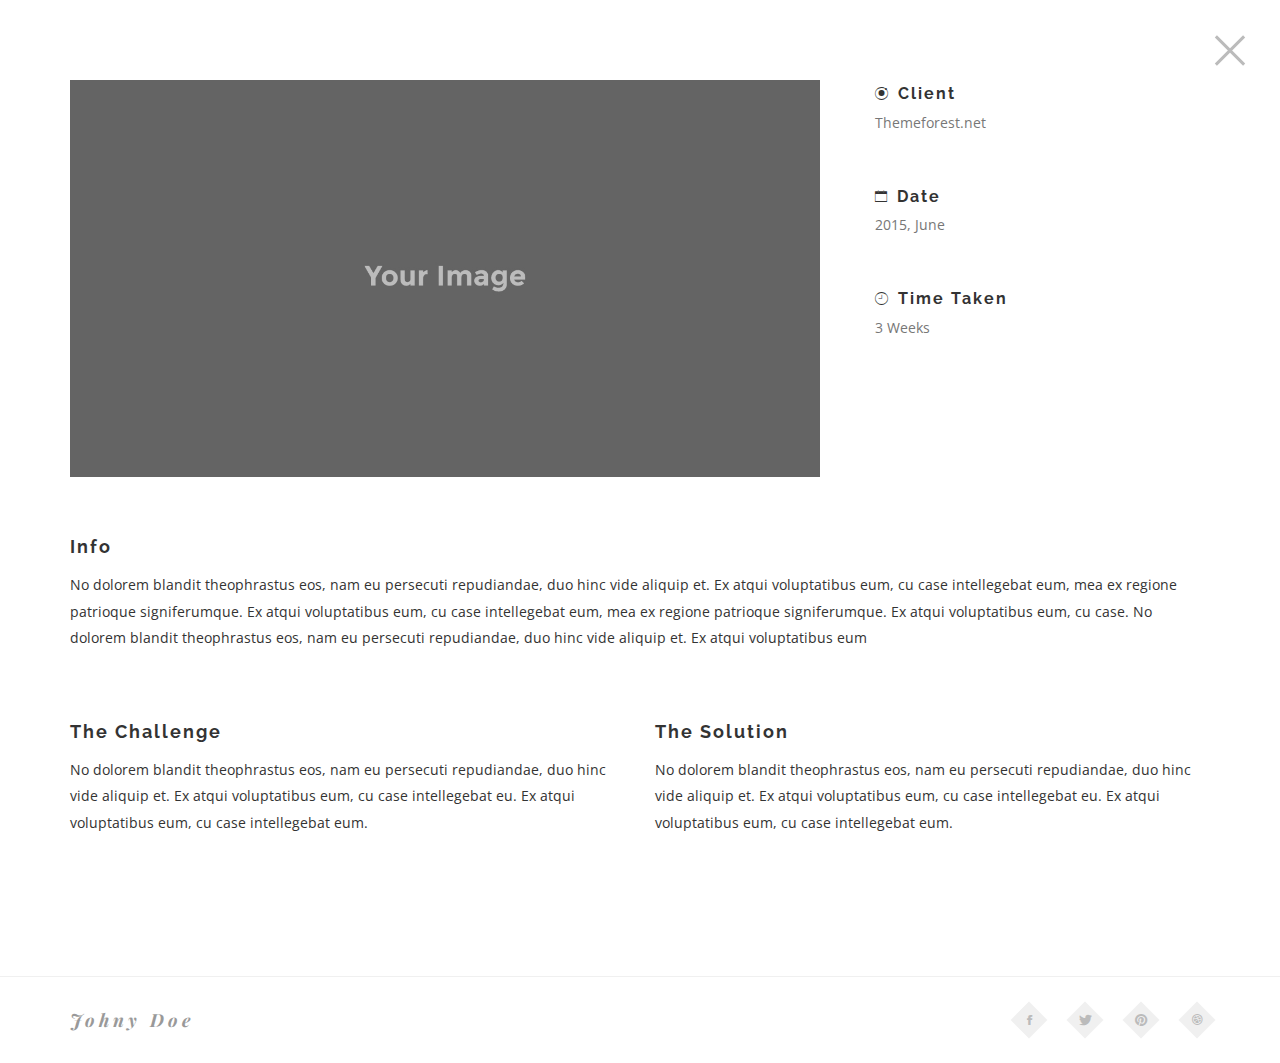
==== work.html @ 6204cbcf "initial commit" ====
<!DOCTYPE html>
<html class='no-js' >
	
	<head>
		
		
		<meta charset="utf-8">
		<meta http-equiv="X-UA-Compatible" content="IE=edge">
		<meta name="viewport" content="width=device-width, initial-scale=1">
		<!-- The above 3 meta tags *must* come first in the head; any other head content must come *after* these tags -->
	
		<title>Symp - Personal Resume/CV HTML Template</title>
		
		<!--[if lt IE 9]>
		  <script src="//html5shim.googlecode.com/svn/trunk/html5.js"></script>
		<![endif]-->

		
		<link rel='stylesheet' type='text/css' href='bootstrap/css/bootstrap.min.css' >
		<link rel='stylesheet' type='text/css' href='css/ionicons.min.css' >
		<link rel='stylesheet' type='text/css' href='css/owl.carousel.css' >
		<link rel='stylesheet' type='text/css' href='css/owl.theme.css' >
		<link rel='stylesheet' type='text/css' href='css/owl.transitions.css' >
		<link rel='stylesheet' type='text/css' href='css/style.css' >
		<link rel='stylesheet' type='text/css' href='css/color-default.css' >
		
		
	</head>
	
	<body>
		
		
		<!--close button-->
		<a href='index.html' class='close-btn' >
			<span></span>
			<span></span>
		</a>
		<!--/close button-->
		
		
		<!--preloader-->
		<div id='preloader' >
		
			<div class='loader' >
				<img src='img/load.gif' alt='symp' >
			</div>
			
		</div>
		<!--/preloader-->
		
		
		<div id='wrapper' >
			
			<section class='single-work' >
				
				<div class='container' >
					
					
					<div class='row' >
						
						<div class='col-md-8' >
							
							<img src='img/bg3.jpg' alt='symp' >
						
						</div>
						
						
						<div class='col-md-4' >
							
							<ul class='work-info' >
								
								<li>
									
									<h4><i class='ion-ionic' ></i>Client</h4>
									
									<p>Themeforest.net</p>
									
								</li>
								
								<li>
									
									<h4><i class='ion-ios-calendar-outline' ></i>Date</h4>
									
									<p>2015, June</p>
									
								</li>
								
								
								
								<li>
									
									<h4><i class='ion-ios-clock-outline' ></i>Time Taken</h4>
									
									<p>3 Weeks</p>
									
								</li>
								
								
								
								
								
								
							</ul>
							
						</div>
						
						
						
					</div>
					
					
					<div class='work-content' >
						
						<div class='block' >
							
							<h4>Info</h4>
							
							<p>
								No dolorem blandit theophrastus eos, nam eu persecuti repudiandae, duo hinc vide aliquip et. Ex atqui voluptatibus eum, cu case intellegebat eum, mea ex regione patrioque signiferumque. Ex atqui voluptatibus eum, cu case intellegebat eum, mea ex regione patrioque signiferumque. Ex atqui voluptatibus eum, cu case. No dolorem blandit theophrastus eos, nam eu persecuti repudiandae, duo hinc vide aliquip et. Ex atqui voluptatibus eum
							</p>
							
						</div>
						
						<div class='block row' >
							
							
							<div class='col-md-6' >
								
								<h4>The Challenge</h4>
								
								<p>
									No dolorem blandit theophrastus eos, nam eu persecuti repudiandae, duo hinc vide aliquip et. Ex atqui voluptatibus eum, cu case intellegebat eu. Ex atqui voluptatibus eum, cu case intellegebat eum.
								</p>
								
							</div>
							
							
							<div class='col-md-6' >
								
								<h4>The Solution</h4>
								
								<p>
									No dolorem blandit theophrastus eos, nam eu persecuti repudiandae, duo hinc vide aliquip et. Ex atqui voluptatibus eum, cu case intellegebat eu. Ex atqui voluptatibus eum, cu case intellegebat eum.
								</p>
								
							</div>
							
							
							
							
						</div>
						
					</div>
					
					
				</div>
				
			</section>
			
			
			<div class='footer bg-lightgray section-block' >
				
				<div class='container' >
					
					<div class='row' >
						
						<div class='col-md-6 text-left' >
							<h4>Johny Doe</h4>
						</div>
						
						<div class='col-md-6 text-right' >
							<ul class='footer-social' >
								<li>
									<a href='#' >
										<i class='ion-social-facebook' ></i>
									</a>
								</li>
								<li>
									<a href='#' >
										<i class='ion-social-twitter' ></i>
									</a>
								</li>
								<li>
									<a href='#' >
										<i class='ion-social-pinterest' ></i>
									</a>
								</li>
								<li>
									<a href='#' >
										<i class='ion-social-dribbble' ></i>
									</a>
								</li>
							</ul>
						</div>
						
					</div>
					
					
				</div>
				
			</div>
			
			
			
		</div>
		
		<script src='js/jquery.min.js' ></script>
		<script src='js/jquery.stellar.min.js' ></script>
		<script src='js/modernizr.js' ></script>
		<script src='js/owl.carousel.min.js' ></script>
		<script src='js/jquery.shuffle.min.js' ></script>
		<script src='js/jquery.magnific-popup.min.js' ></script>
		<script src='js/validator.min.js' ></script>
		<script src='js/smoothscroll.js' ></script>
		<script src='js/script.js' ></script>
		
	</body>
	
</html>
---- css/style.css ----
/*=======================================================================
	
	Item Name 		|		Symp - Responsive One Page VCard/Resume Template
	
	Author Name		|		Noman Ali Samejo
	
-------------------------------------------------------------------------
	CSS Structure
-------------------------------------------------------------------------
	
	01- General CSS
	02- Preloader
	03- Front Section
	04- About Section
	05- Resume Section
	06- Services Section
	07- Blog Section
	08- Portfolio Section
	09- Contact Section
	10- Work Page
	11- Single Post Page
	12- Responsive CSS
	
	*Colors are in separate files.
	
=======================================================================*/






/*Importing Google Fonts */
@import url(https://fonts.googleapis.com/css?family=Raleway:400,700,600,300|Playfair+Display:700italic,400italic|Crimson+Text:400italic,600italic|Open+Sans:400,700);

/*=======================================================================
	General CSS
=======================================================================*/
*{
	margin:0;
	padding:0;
	outline:none;
	font-family: Open Sans, sans-serif;
}
h1, h2, h3, h4, h5, h6,
.h1, .h2, .h3, .h4, .h5, .h6{
	font-weight:bold;
	font-family: Raleway, sans-serif;
}
::-webkit-scrollbar{
	height:10px;
	width:10px;
	background:#FFF;
}
::-webkit-scrollbar-thumb{
	background:#BBB;
	border:solid 2px #FFF;
}
::-webkit-scrollbar-thumb:hover{
	background:#888;
}
::-moz-scrollbar{
	height:10px;
	width:10px;
	background:#FFF;
}
::-moz-scrollbar-thumb{
	background:#BBB;
	border:solid 2px #FFF;
}
::-moz-scrollbar-thumb:hover{
	background:#888;
}
img{
	max-width:100%;
}
.parallax{
	background-size:cover;
}
body.section-show{
	overflow:hidden;
}
body a.close-btn,
body.section-show .close-btn{
	opacity:1;
	z-index:100;
	-webkit-transition:opacity .4s 1.2s ease, background .3s ease;
	-moz-transition:opacity .4s 1.2s ease, background .3s ease;
	transition:opacity .4s 1.2s ease, background .3s ease;
	overflow:hidden;
}
.close-btn{
	position:fixed;
	height:64px;
	width:64px;
	cursor:pointer;
	display:block;
	top:18px;
	right:18px;
	opacity:0;
	z-index:-99;
}
.close-btn > span{
	height:3px;
	width:40px;
	background:#BBB;
	position:absolute;
	top:50%;
	left:50%;
	margin-left:-20px;
	margin-top:-1.5px;
}
.close-btn > span:before{
	content: ' ';
	position:absolute;
	top:0;
	width:0;
	height:inherit;
	background:#B7A389;
}
.close-btn > span:nth-of-type(1){
	-webkit-transform:rotate(45deg);
	-moz-transform:rotate(45deg);
	-ms-transform:rotate(45deg);
	-o-transform:rotate(45deg);
	transform:rotate(45deg);
}
.close-btn > span:nth-of-type(2){
	-webkit-transform:rotate(-45deg);
	-moz-transform:rotate(-45deg);
	-ms-transform:rotate(-45deg);
	-o-transform:rotate(-45deg);
	transform:rotate(-45deg);
}
.close-btn > span:nth-of-type(1):before{
	left:0;
}
.close-btn > span:nth-of-type(2):before{
	right:0;
}
.close-btn:hover > span{
	background:transparent;
}
.close-btn:hover > span:before{
	-webkit-transition:all .3s ease;
	-moz-transition:all .3s ease;
	transition:all .3s ease;
	width:100%;
}
.close-btn:hover > span:nth-of-type(2):before{
	-webkit-transition-delay:.3s;	
	-moz-transition-delay:.3s;	
	transition-delay:.3s;	
}
.section-header h2{
	font-size:32px;
	letter-spacing:6px;
	color:#333;
	margin-top:0;
	margin-bottom:35px;
	font-weight:300;
}
.section-header p{
	margin-top:30px;
	line-height:1.7em;
	color:#8A8A8A;
	font-size:16px;
}
#wrapper{
	overflow-x:hidden;
}
.front-section{
	background:#FFF;
}
.section{
	position:fixed;
	left:0;
	right:0;
	top:0;
	bottom:0;
	border:solid 4px #BBB;
	padding-top:100px;
	z-index:-9;
	background:#FFF;
	overflow-y:auto;
	opacity:0;
	visibility:hidden;
	transition: all .3s ease;
}
body.section-show .section.active{
	-webkit-transition:opacity .4s 1.2s ease;
	-moz-transition:opacity .4s 1.2s ease;
	transition:opacity .4s 1.2s ease;
	z-index:99;
	opacity:1;
	visibility:visible;
}
.bg-lightgray{
	background:#F5F5F5;
}
.footer{
	padding:30px 0;
	background:#FFF;
	border-top:solid 1px #F0F0F0;
}
.footer h4{
	font-size:18px;
	letter-spacing:4px;
	margin:0;
	margin-top:3.5px;
	font-style:italic;
	font-family:'Playfair Display', serif;
	color:#999;
}
.footer-social{
	margin:0;
	padding:0;
	list-style:none;
	font-size:0;
}
.footer-social > li{
	display:inline-block;
	*display:inline;
	*zoom:1;
	margin-left:30px;
}
.footer-social > li > a{
	text-decoration:none;
	height:26px;
	width:26px;
	line-height:26px;
	vertical-align:middle;
	-webkit-transform:rotate(45deg);
	-moz-transform:rotate(45deg);
	-ms-transform:rotate(45deg);
	-o-transform:rotate(45deg);
	transform:rotate(45deg);
	-webkit-transition:all .3s ease-in-out;
	-moz-transition:all .3s ease-in-out;
	transition:all .3s ease-in-out;
	display:block;
	text-align:center;
	color:#BBB;
	background:#F0F0F0;
	font-size:0;
}
.footer-social > li > a > i{
	-webkit-transform:rotate(-45deg);
	-moz-transform:rotate(-45deg);
	-ms-transform:rotate(-45deg);
	-o-transform:rotate(-45deg);
	transform:rotate(-45deg);
	display:inline-block;
	*display:inline;
	*zoom:1;
	line-height:inherit;
	width:inherit;
	height:inherit;
	vertical-align:middle;
}
.footer-social > li > a > i:before{
	font-size:14px;
	line-height:1em;
	vertical-align:middle;
}
.footer-social > li > a:hover{
	background:#B7A389;
	color:#FFF;
}
.section-block > .container,
.section-block{
	position:relative;
}
.section-block{
	overflow:hidden;
}

/*=======================================================================
	Preloader
=======================================================================*/
.js #preloader{
	position:fixed;
	top:0;
	left:0;
	right:0;
	bottom:0;
	background:#FFF;
	z-index:199;
	-webkit-transition:all .5s ease;
	-moz-transition:all .5s ease;
	transition:all .5s ease;
}
.js #preloader .loader{
	position:absolute;
	top:50%;
	left:50%;
	-webkit-transform:translate(-50%, -50%);	
	-moz-transform:translate(-50%, -50%);	
	-ms-transform:translate(-50%, -50%);	
	-o-transform:translate(-50%, -50%);	
	transform:translate(-50%, -50%);	
}
.js body.loaded #preloader{
	-webkit-transform:scale(.6) translateY(-100%);
	-moz-transform:scale(.6) translateY(-100%);
	-ms-transform:scale(.6) translateY(-100%);
	-o-transform:scale(.6) translateY(-100%);
	transform:scale(.6) translateY(-100%);
	opacity:0;
	visibility:hidden;
	z-index:-1;
}
.no-js #preloader{
	display:none;
}

.divider-draft{
	position:relative;
	height:2px;
	background:#333;
	width:40px;
	display:block;
	margin:15px 0;
}
.divider-draft:before,
.divider-draft:after{
	content: ' ';
	width:25px;
	height:1px;
	background:#333;
	position:absolute;
	left:0;
}
.divider-draft.center{
	margin:auto;
}
.divider-draft.center:before,
.divider-draft.center:after{
	right:0;
	margin:auto;
}
.divider-draft:before{
	top:-6px;
}
.divider-draft:after{
	bottom:-6px;
}

/*=======================================================================
	Front Section
=======================================================================*/
body.section-show .transition-mask{
	position:absolute;
	top:260px;
	height:500px;
	width:500px;
	left:0;
	right:0;
	margin:auto;
	z-index:22;
	transform:rotate(45deg);
	overflow:hidden;
	-webkit-animation: fill2 .8s .4s both ease;
	-moz-animation: fill2 .8s .4s both ease;
	animation: fill2 .8s .4s both ease;
}
body .transition-mask:before{
	content: ' ';
	position:absolute;
	bottom:0;
	right:0;
	height:100%;
	width:100%;
}
body.section-show .transition-mask:before{
	-webkit-animation: fill .4s both ease;
	-moz-animation: fill .4s both ease;
	animation: fill .4s both ease;
	background:#CCC;
}

@-webkit-keyframes fill2{
	0%{
		transform:rotate(45deg);
	}
	100%{
		z-index:50;
		transform:rotate(0deg);
		height:100%;
		width:100%;
		top:0;
		bottom:auto;
	}
}
@keyframes fill2{
	0%{
		-webkit-transform:rotate(45deg);
		-moz-transform:rotate(45deg);
		-ms-transform:rotate(45deg);
		-o-transform:rotate(45deg);
		transform:rotate(45deg);
	}
	100%{
		z-index:50;
		-webkit-transform:rotate(0deg);
		-moz-transform:rotate(0deg);
		-ms-transform:rotate(0deg);
		-o-transform:rotate(0deg);
		transform:rotate(0deg);
		height:100%;
		width:100%;
		top:0;
		bottom:auto;
	}
}



@-webkit-keyframes fill{
	0%{
		width:0%;
	}
	100%{
		width:100%;
	}
}

@keyframes fill{
	0%{
		width:0%;
	}
	100%{
		width:100%;
	}
}



.front-section{
	padding-top:60px;
	padding-bottom:200px;
	position:relative;
}
.front-heading{
	text-align:center;
	margin-top:190px;
}
.front-heading > h2{
	font-size:55px;
	font-weight:lighter;
	letter-spacing:15px;
	position:relative;
	position:relative;
	line-height:1em;
	display:inline-block;
	*display:inline;
	*zoom:1;
	z-index:10;
	color:#999;
	font-family: 'Playfair Display', serif;
	font-style:italic;
}

.front-person-img{
	width:500px;
	height:500px;
	overflow:hidden;
	background:#F0F0F0;
	position:relative;
	z-index:15;
	-webkit-transition:height .5s .3s ease, transform .5s .8s ease;
	-moz-transition:height .5s .3s ease, transform .5s .8s ease;
	transition:height .5s .3s ease, transform .5s .8s ease;
	margin:200px auto;
	margin-bottom:0;
	-webkit-transform:rotate(45deg);
	-moz-transform:rotate(45deg);
	-ms-transform:rotate(45deg);
	-o-transform:rotate(45deg);
	transform:rotate(45deg);
	border-radius:0;
}
.front-person-img > img{
	max-width:100%;
	vertical-align:bottom;
	-webkit-transform:rotate(-45deg) translateY(40px);
	-moz-transform:rotate(-45deg) translateY(40px);
	-ms-transform:rotate(-45deg) translateY(40px);
	-o-transform:rotate(-45deg) translateY(40px);
	transform:rotate(-45deg) translateY(40px);
}

.front-person-titles{
	position:relative;
	z-index:10;
	height:500px;
	width:500px;
	margin:auto;
	margin-top:-500px;
	-webkit-transform:rotate(45deg);
	-moz-transform:rotate(45deg);
	-ms-transform:rotate(45deg);
	-o-transform:rotate(45deg);
	transform:rotate(45deg);
}
.front-person-titles > span{
	position:absolute;
	z-index:5;
	display:block;
	width:100%;
	font-family:Hind, sans-serif;
	color:#CCC;
	text-align:center;
	font-size:24px;
	letter-spacing:25px;
	line-height:1em;
	text-transform:lowercase;
}
.front-person-titles > .t1{
	left:5px;
	bottom:0;
	-webkit-transform:rotate(-90deg) translateY(-100%);
	-moz-transform:rotate(-90deg) translateY(-100%);
	-ms-transform:rotate(-90deg) translateY(-100%);
	-o-transform:rotate(-90deg) translateY(-100%);
	transform:rotate(-90deg) translateY(-100%);
	-webkit-transform-origin:0% 0%;
	-moz-transform-origin:0% 0%;
	-ms-transform-origin:0% 0%;
	-o-transform-origin:0% 0%;
	transform-origin:0% 0%;
}
.front-person-titles > .t2{
	top:5px;
	left:0;
	-webkit-transform:translateY(-100%);
	-moz-transform:translateY(-100%);
	-ms-transform:translateY(-100%);
	-o-transform:translateY(-100%);
	transform:translateY(-100%);
}
.front-person-titles > .t3{
	left:0;
	bottom:5px;
	-webkit-transform:translateY(100%) rotate(180deg);
	-moz-transform:translateY(100%) rotate(180deg);
	-ms-transform:translateY(100%) rotate(180deg);
	-o-transform:translateY(100%) rotate(180deg);
	transform:translateY(100%) rotate(180deg);
}


.front-person-links{
	margin:auto;
	width:500px;
	height:500px;
	margin-top:-500px;
	z-index:25;
	-webkit-transform: rotate(45deg);
	-moz-transform: rotate(45deg);
	-ms-transform: rotate(45deg);
	-o-transform: rotate(45deg);
	transform: rotate(45deg);
	position:relative;
}

.front-person-links > ul > li{
	display:block;
}
.front-person-links > ul{
	font-size:0;
	z-index:99;
	position:absolute;
	text-align:left;
	white-space:nowrap;
	left:100%;
	top:50%;
	-webkit-transform:translateY(-50%);
	-moz-transform:translateY(-50%);
	-ms-transform:translateY(-50%);
	-o-transform:translateY(-50%);
	transform:translateY(-50%);
	margin:0;
	padding:0;
	list-style:none;
	margin-left:-15px;
}
.front-person-links > ul > li > a{
	font-weight:bold;
	display:block;
	font-size:14px;
	padding:25px 0;
	cursor:pointer;
	-webkit-transition:all .3s ease;
	-moz-transition:all .3s ease;
	transition:all .3s ease;
	position:relative;
	color:#999;
	text-align:left;
	text-transform:uppercase;
	letter-spacing:3px;
	text-decoration:none;
	line-height:1em;
}
.front-person-links > ul > li > a:before,
.front-person-links > ul > li > a:after{
	content: ' ';
	height:6px;
	width:15px;
	background:#CCC;
	display:inline-block;
	*display:inline;
	*zoom:1;
	vertical-align:middle;
	margin-right:15px;
	font-size:0;
	-webkit-transition:all .3s ease;
	-moz-transition:all .3s ease;
	transition:all .3s ease;
	display:none;
}
.front-person-links > ul > li > a:after{
	margin-left:15px;
	margin-right:0;
	display:none;
}
.front-person-links > ul > li > a:hover{
	color:#B7A389;
}
.front-person-links > ul > li > a:hover:after,
.front-person-links > ul > li > a:hover:before{
	width:25px;
	background:#999;
}


/*=======================================================================
	About Section
=======================================================================*/
.about-section{
	padding-top:0;
}
.about-icons{
	padding-top:110px;
	padding-bottom:0px;
}
.basic-info{
	padding-top:100px;
	padding-bottom:100px;
	position:relative;
	border-bottom:solid 1px #F0F0F0;
}
.basic-info .section-header{
	margin-bottom:80px;
}
.about-info > p{
	line-height:1.8em;
	margin-top:-.4em;
}
.about-person-img{
	text-align:center;
}
.about-person-img > img{
	max-width:100%;
}
.info-list{
	list-style:none;
	padding:0;
	margin:0;
	position:relative;
	z-index:10;
	margin-top:20px;
	margin-bottom:60px;
}
.info-list:before,
.info-list:after{
	content:' ';
	display:table;
}
.info-list:after{
	clear:both;
}
.info-list > li{
	margin-bottom:20px;
	float:left;
	width:25%;
}
.info-list > li > .inner{
	padding:15px 0;
}
.info-list > li > *{
	line-height:1em;
	margin:0;
}
.info-list > li > .inner > h4{
	font-size:13px;
	letter-spacing:4px;
	margin-right:16px;
	margin-bottom:8px;
	display:block;
	color:#333;
}
.info-list > li > .inner > p{
	font-size:16px;
	color:#777;
	display:block;
}
.funfacts-block{
	padding-top:60px;
	padding-bottom:20px;
	background-image:url(../img/bg-funfacts.jpg);
	background-size:cover;
	background-attachment:fixed;
}
.funfact{
	position:relative;
	text-align:center;
	margin-bottom:40px;
}
.funfact:after{
	content: ' ';
	position:absolute;
	height:16px;
	width:16px;
	right:-10px;
	top:50%;
	margin-top:-10px;
	border:solid 1px #FFF;
	-webkit-transform:rotate(45deg);
	-moz-transform:rotate(45deg);
	-ms-transform:rotate(45deg);
	-o-transform:rotate(45deg);
	transform:rotate(45deg);
	opacity:.4;
	filter:Alpha(opacity=40);
}
.funfact:last-of-type:after{
	display:none;
}
@media (max-width: 992px){
	.funfact:nth-of-type(2):after{
		display:none;
	}	
}
@media (max-width: 768px){
	.funfact:after{
		display:none;
	}	
}

.funfact > .content > h4{
	margin:0;
	color:#FFF;
	font-size:55px;
	margin-bottom:5px;
}
.funfact > .content > p{
	color:#FFF;
	letter-spacing:2px;
	margin-bottom:0;
	font-size:13px;
	opacity:.8;
}
.testimonials-block{
	padding:100px 0;
}
.testimonials-block .section-header{
	margin-bottom:45px;
}
.testimonials-slider{
	position:relative;
}
.testimonial{
	text-align:center;
}
.testimonial > p{
	font-size:22px;
	line-height:1.6em;
	color:#777;
	font-family:crimson text, serif;
	font-weight:lighter;
	font-style:italic;
}
.testimonial > .author{
	margin-top:45px;
}
.testimonial > .author > h4{
	margin:0;
	text-transform:uppercase;
	letter-spacing:2px;
	font-size:14px;
}
.testimonial > .author > p{
	color:#777;
}
.testimonials-slider .owl-controls{
	margin-top:27px;
}
.testimonials-slider .owl-controls > .owl-pagination > .owl-page > span{
	height:16px;
	width:16px;
	border-radius:0;
	border:solid 1px #B7A389;
	-webkit-transform:rotate(-45deg);
	-moz-transform:rotate(-45deg);
	-ms-transform:rotate(-45deg);
	-o-transform:rotate(-45deg);
	transform:rotate(-45deg);
	margin:11px;
	background:transparent;
	opacity:.6;
	-webkit-transition:all .3s ease;
	-moz-transition:all .3s ease;
	transition:all .3s ease;
}
.testimonials-slider .owl-controls > .owl-pagination > .owl-page.active > span,
.testimonials-slider .owl-controls > .owl-pagination > .owl-page:hover > span{
	background:#B7A389;
	opacity:.8;
}
.testimonials-slider .owl-controls > .owl-pagination > .owl-page.active > span{
	opacity:1;
}
/*=======================================================================
	Resume Section
=======================================================================*/
.timeline-block{
	padding-bottom:100px;
}
.timeline-block .timeline{
	padding-bottom:90px;
	margin-top:100px;
}
.timeline{
	position:relative;
	list-style:none;
	margin:0;
}
.timeline:before{
	content: ' ';
	position:absolute;
	top:0;
	left:50%;
	margin-left:-1px;
	height:100%;
	width:2px;
	background:#BBB;
	border-radius: 0 0 5px 5px;
}
.timeline > li:before,
.timeline > li:after{
	content: ' ';
	display:table;
}
.timeline > li:after{
	clear:both;
}
.timeline > li > .timeline-desc{
	float:right;
}
.timeline > li > .timeline-desc > h4{
	font-size:14px;
	letter-spacing:2px;
	margin-top:0;
}
.timeline > li > .timeline-content{
	float:left;
	text-align:right;
	position:relative;
}
.timeline > li.inverse > .timeline-content{
	float:right;
	text-align:left;
}
.timeline > li.inverse > .timeline-desc{
	float:left;
	text-align:right;
}
.timeline > li{
	margin:70px 0;
	position:relative;
}
.timeline > li:not(.timeline-header):before{
	content: ' ';
	position:absolute;
	top:0;
	left:50%;
	height:11px;
	width:11px;
	-webkit-transform:translateX(-50%) rotate(45deg);
	-moz-transform:translateX(-50%) rotate(45deg);
	-ms-transform:translateX(-50%) rotate(45deg);
	-o-transform:translateX(-50%) rotate(45deg);
	transform:translateX(-50%) rotate(45deg);
	background:#B7A389;
}
.timeline > li > div{
	width:50%;
	padding:0 35px;
}
.timeline > li > .timeline-content > h4{
	margin-top:0;
	margin-bottom:7px;
	letter-spacing:2px;
	font-size:20px;
}
.timeline > li > .timeline-content > span{
	display:block;
	margin-bottom:15px;
	color:#BBB;
}
.timeline > li > .timeline-content > p{
	margin:0;
	line-height:1.7em;
	color:#777;
}
.timeline > li.timeline-header{
	background:#FFF;
	position:relative;
	z-index:10;
	text-align:center;
	margin-bottom:100px;
	margin-top:100px;
}
.timeline > li.timeline-header > h4{
	font-weight:bold;
	text-transform:uppercase;
	font-size:16px;
	display:inline-block;
	*display:inline;
	*zoom:1;
	position:relative;
	margin:0;
	letter-spacing:4px;
}
.timeline > li.timeline-header:first-of-type{
	margin-top:0;
}
.timeline > li.timeline-header > h4:before,
.timeline > li.timeline-header > h4:after{
	content: ' ';
	display:block;
	height:2px;
	background:#BBB;
	margin:0 -5px;
	margin-top:8px;
}
.timeline > li.timeline-header > h4:before{
	margin-top:0;
	margin-bottom:8px;
}
@media (max-width:992px){
	.timeline > li:before,
	.timeline:before{
		display:none;
	}
	.timeline > li > .timeline-desc{
		opacity:.5;
		text-align:right;
		float:left;
	}
	.timeline > li.inverse > .timeline-desc{
		text-align:left;
		float:right;
	}
	.timeline > li > div{
		width:85%;
		float:none;
		display:block;
		margin-left:auto;
		margin-right:auto;
	}
	.timeline > li > .timeline-content{
		text-align:right;
	}
}
.hobbies-block{
	padding-top:100px;
	padding-bottom:30px;
}
.hobbies-block .section-header{
	margin-bottom:100px;
}
.hobby{
	position:relative;
	text-align:center;
	margin-bottom:70px;
	-webkit-transition:all .3s ease-in-out;
	-moz-transition:all .3s ease-in-out;
	transition:all .3s ease-in-out;
}
.hobby > .icon{
	font-size:0;
	background:#B7A389;
	color:#FFF;
	-webkit-transform:rotate(45deg);
	-moz-transform:rotate(45deg);
	-ms-transform:rotate(45deg);
	-o-transform:rotate(45deg);
	transform:rotate(45deg);
	width:80px;
	height:80px;
	line-height:80px;
	margin:auto;
	margin-bottom:40px;
	-webkit-transition:all .3s ease-in-out;
	-moz-transition:all .3s ease-in-out;
	transition:all .3s ease-in-out;
	position:relative;
	top:0;
}
.hobby:hover > .icon{
	top:-15px;
}
.hobby > .icon > i{
	display:block;
	height:inherit;
	width:inherit;
	line-height:inherit;
	text-align:center;
	-webkit-transform:rotate(-45deg);
	-moz-transform:rotate(-45deg);
	-ms-transform:rotate(-45deg);
	-o-transform:rotate(-45deg);
	transform:rotate(-45deg);
}
.hobby > .icon > i:before{
	vertical-align:middle;
	font-size:45px;
	line-height:1em;
}
.hobby > h4{
	font-size:18px;
	letter-spacing:2px;
	margin-top:0;
	margin-top:2px;
}
.skills-block{
	padding:100px 0;
	padding-bottom:40px;
}
.skills-block .section-header{
	margin-bottom:80px;
}
.skill{
	position:relative;
	margin-bottom:60px;
}
.skill > h4{
	font-size:14px;
	margin-top:0;
	margin-bottom:5px;
	letter-spacing:2px;
	color:#B7A389;
}
.skill > .skill-bar{
	height:10px;
	background:#F0F0F0;
}
.skill > .skill-bar > .bar{
	background:#888;
	height:100%;
	width:0;
	position:relative;
}
.skill > .skill-bar > .bar > .percent{
	position:absolute;
	padding:4px 7px;
	background:#888;
	color:#FFF;
	bottom:100%;
	right:0;
	font-size:11px;
	margin-bottom:10px;
}
.skill > .skill-bar > .bar > .percent:after{
	content: ' ';
	position:absolute;
	border-bottom:solid 7px transparent;
	border-right:solid 7px #888;
	bottom:-7px;
	right:0;
}

/*=======================================================================
	Services Section
=======================================================================*/
.services-section .main-title{
	margin-bottom:80px;
}
.services-block{
	padding-top:50px;
	padding-bottom:0;
	border-bottom:solid 1px #F0F0F0;
}
.service{
	position:relative;
	text-align:center;
	margin-bottom:120px;
}
.service > .icon{
	-webkit-transform:rotate(45deg);
	-moz-transform:rotate(45deg);
	-ms-transform:rotate(45deg);
	-o-transform:rotate(45deg);
	transform:rotate(45deg);
	height:90px;
	width:90px;
	line-height:90px;
	vertical-align:middle;
	text-align:center;
	margin:auto;
	-webkit-transition:all .3s ease-in-out;
	-moz-transition:all .3s ease-in-out;
	transition:all .3s ease-in-out;
	font-size:0;
	background:#B7A389;
	color:#FFF;
	position:relative;
	top:0;
}
.service:hover > .icon{
	top:-15px;
}
.service > .icon > i:before{
	line-height:1em;
	vertical-align:middle;
	font-size:45px;
}
.service > .icon > i{
	display:inline-block;
	line-height:inherit;
	height:inherit;
	width:inherit;
	-webkit-transform:rotate(-45deg);
	-moz-transform:rotate(-45deg);
	-ms-transform:rotate(-45deg);
	-o-transform:rotate(-45deg);
	transform:rotate(-45deg);
}
.service > .content > h4{
	font-size:20px;
	margin-top:50px;
	margin-bottom:8px;
	letter-spacing:2px;
}
.service > .content > p{
	line-height:1.6em;
	color:#777;
}
.pricing-block{
	padding:120px 0;
}
.pricing-block .section-header{
	margin-bottom:90px;
}
.pricing-table{
	max-width:300px;
	margin:auto;
	background:#F4F4F4;
	padding:35px 0;
	-webkit-transition:all .3s ease;
	-moz-transition:all .3s ease;
	transition:all .3s ease;
}
.pricing-table > .header > h4{
	font-size:18px;
	text-transform:uppercase;
	margin:0;
}
.pricing-table > .header > .price{
	margin-bottom:30px;
	margin-top:30px;
}
.pricing-table > .header > .price > span{
	display:inline-block;
	*display:inline;
	*zoom:1;
	line-height:1em;
}
.pricing-table > .header > .price > .currency{
	vertical-align:top;
	margin-top:12px;
}
.pricing-table > .header > .price > .amount{
	font-weight:bold;
	font-size:80px;
}
.pricing-table > .header > .price > .period{
	text-transform:uppercase;
	letter-spacing:2px;
	font-size:12px;
}
.pricing-table > .table-items{
	list-style:none;
	padding:0;
	margin:0;
	margin-top:25px;
	margin-bottom:30px;
}
.pricing-table > .table-items > li{
	padding:10px 0;
}

.pricing-table > .table-btn{
	padding:11px 22px;
	background:#333;
	color:#FFF;
	text-decoration:none;
	display:inline-block;
	*display:inline;
	*zoom:1;
	-webkit-transition:all .3s ease;
	-moz-transition:all .3s ease;
	transition:all .3s ease;
}
.pricing-table > .table-btn:hover{
	background:#B7A389;
}
.process-block{
	padding:100px 0;
}
.process-block .section-header{
	margin-bottom:80px;
}
.process{
	position:relative;
}
.process > .number{
	font-size:16px;
	font-weight:bold;
	display:inline-block;
	*display:inline;
	*zoom:1;
	line-height:1em;
	margin-bottom:15px;
	position:relative;
	-webkit-transform:rotate(45deg);
	-moz-transform:rotate(45deg);
	-ms-transform:rotate(45deg);
	-o-transform:rotate(45deg);
	transform:rotate(45deg);
	border:solid 1px #B7A389;
	-webkit-transition:all .3s ease-in-out;
	-moz-transition:all .3s ease-in-out;
	transition:all .3s ease-in-out;
	color:#B7A389;
}
.process:hover > .number{
	color:#FFF;
	background:#B7A389;
}
.process > .number > span{
	transform:rotate(-45deg);
	display:block;
	height:28px;
	width:28px;
	line-height:28px;
	text-align:center;
	position:relative;
}
.process > .number > span:before{
	content: ' ';
	border-top:solid 8px transparent;
	border-bottom:solid 8px transparent;
	border-left:solid 8px #B7A389;
	position:absolute;
	top:50%;
	margin-top:-8px;
	right:-43px;
}
.process.last > .number > span:before{
	border:solid 4px #B7A389;
	margin-top:-4px;
}
.process > .number > span:after{
	content: ' ';
	position:absolute;
	height:2px;
	background:#B7A389;
	width:30px;
	right:-35px;
	top:50%;
	margin-top:-1px;
}
.process > .content > h4{
	font-size:20px;
	letter-spacing:2px;
	margin-bottom:15px;
}
.process > .content > p{
	line-height:1.7em;
	color:#777;
}
/*=======================================================================
	Blog Section
=======================================================================*/
.posts-block{
	padding:90px 0;
}
.posts-block .section-header{
	margin-bottom:60px;
}
.post{
	position:relative;
	margin-bottom:60px;
}
.post > .media > img{
	max-width:100%;
}
.post > .content{
	margin-top:25px;
}
.post > .content > h4{
	font-size:24px;
	margin-top:0;
	margin-bottom:8px;
}
.post > .content > h4 > a{
	color:inherit;
	text-decoration:none;
	-webkit-transition:all .3s ease;
	-moz-transition:all .3s ease;
	transition:all .3s ease;
}
.post > .content > h4 > a:hover{
	color:#B7A389;
}
.post > .content > p{
	line-height:1.8em;
	color:#777;
	margin-bottom:22px;
}
.post .post-icons{
	position:relative;
	margin:0;
	padding:0;
	font-size:0;
	margin-bottom:22px;
}
.post .post-icons > li{
	display:inline-block;
	*display:inline;
	*zoom:1;
	font-size:14px;
	color:#777;
	padding-right:20px;
}
.post .post-icons > li > i{
	margin-right:5px;
}
.post .read-more{
	color:#333;
	text-decoration:none;
	display:inline-block;
	*display:inline;
	*zoom:1;
}
.post .read-more:hover{
	color:#B7A389;
}
.post .read-more > i{
	vertical-align:middle;
	font-size:1.5em;
	margin-left:8px;
	position:relative;
}
.post-more{
	text-align:center;
	margin-bottom:50px;
}
.post-more .more-link,
body .symp-btn{
	display:inline-block;
	*display:inline;
	*zoom:1;
	padding:12px 22px;
	background:#333;
	color:#FFF;
	-webkit-transition:all .3s ease;
	-moz-transition:all .3s ease;
	transition:all .3s ease;
	border:none;
	text-decoration:none !important;
}
.post-more .more-link:hover,
.symp-btn:hover{
	background:#B7A389;
	color:#FFF;
}
.symp-btn.link-btn{
	background:transparent;
	color:#999;
}
.symp-btn.link-btn > i{
	margin-right:8px;
}
.symp-btn.link-btn:hover{
	color:#333;
	background:transparent;
}
.sidebar{
	position:relative;
}

@media(min-width: 992px){
	.sidebar{
		padding-left:40px;
	}
}
.search-box{
	position:relative;
}
.search-box > .search-input{
	display:block;
	width:100%;
	border:none;
	padding:0 9px;
	height:40px;
	line-height:40px;
	padding-right:47px;
	background:#F0F0F0;
	border:solid 1px #F0F0F0;
	-webkit-transition:all .3s ease;
	-moz-transition:all .3s ease;
	transition:all .3s ease;
}
.search-box > .search-input:focus{
	background:#FFF;
}
.search-box > .search-btn{
	position:absolute;
	top:0;
	right:0;
	height:40px;
	width:40px;
	line-height:40px;
	background:#E0E0E0;
	vertical-align:middle;
	text-align:center;
	font-size:20px;
	color:#333;
	text-decoration:none;
	
}
.search-box > .search-btn:hover{
	background:#D0D0D0;
}
.widget-header{
	position:relative;
	margin-top:60px;
	margin-bottom:15px;
}
.widget-header > h4{
	letter-spacing:2px;
}
.widget-header > h4 > i{
	margin-right:8px;
}
.sidebar-list{
	padding:0;
	margin:0;
	list-style:none;
}
.sidebar-list > li > a{
	padding:7px 0;
	color:#777;
	text-decoration:none;
	display:block;
	line-height:1.6em;
}
.sidebar-list > li > a:hover{
	color:#B7A389;
}
.sidebar-list.list-inline{
	font-size:0;
}
.sidebar-list.list-inline > li{
	font-size:14px;
}

/*=======================================================================
	Portfolio Section
=======================================================================*/
.portfolio-block{
	padding-bottom:100px;
}
.portfolio-block .section-header{
	margin-bottom:45px;
}
.portfolio-items > .item{
	width:33.333%;
	position:relative;
}
@media(max-width:992px){
	.portfolio-items > .item{
		width:50%;
	}
}
@media(max-width:768px){
	.portfolio-items > .item{
		width:100%;
	}
}
.portfolio-items > .item > .inner > img{
	width:100%;
}
.portfolio-items > .item > .inner{
	position:relative;
}
.portfolio-items > .item > .inner > .caption{
	position:absolute;
	top:0;
	left:0;
	right:0;
	bottom:0;
	background:#333;
	background:rgba(51,51,51,.8);
	color:#FFF;
	text-align:center;
	z-index:10;
	opacity:0;
	visibility:hidden;
	-webkit-transition:all .3s ease;
	-moz-transition:all .3s ease;
	transition:all .3s ease;
}
.portfolio-items > .item > .inner:hover > .caption{
	opacity:1;
	visibility:visible;
}

.portfolio-items > .item > .inner > .caption > .caption-inner{
	position:absolute;
	top:50%;
	left:50%;
	-webkit-transform:translate(-50%, -50%);
	-moz-transform:translate(-50%, -50%);
	-ms-transform:translate(-50%, -50%);
	-o-transform:translate(-50%, -50%);
	transform:translate(-50%, -50%);
	width:75%;
}
.portfolio-items > .item > .inner > .caption > .caption-inner > h4{
	font-size:22px;
	margin:0;
	margin-bottom:30px;
	opacity:0;
	visibility:hidden;
	-webkit-transform:translateY(15px);
	-moz-transform:translateY(15px);
	-ms-transform:translateY(15px);
	-o-transform:translateY(15px);
	transform:translateY(15px);
	-webkit-transition:all .3s .1s ease;
	-moz-transition:all .3s .1s ease;
	transition:all .3s .1s ease;
}
.portfolio-items > .item > .inner:hover > .caption > .caption-inner > h4{
	-webkit-transform:translateY(0);
	-moz-transform:translateY(0);
	-ms-transform:translateY(0);
	-o-transform:translateY(0);
	transform:translateY(0);
	opacity:1;
	visibility:visible;
}
.portfolio-items > .item > .inner > .caption > .caption-inner > .links{
	list-style:none;
	color:#FFF;
}
.portfolio-items > .item > .inner > .caption > .caption-inner > .links > li{
	display:inline-block;
	*display:inline;
	*zoom:1;
	margin:0 11px;
	opacity:0;
	visibility:hidden;
	-webkit-transform:translateY(15px);
	-moz-transform:translateY(15px);
	-ms-transform:translateY(15px);
	-o-transform:translateY(15px);
	transform:translateY(15px);
	-webkit-transition:all .3s .2s ease;
	-moz-transition:all .3s .2s ease;
	transition:all .3s .2s ease;
}
.portfolio-items > .item > .inner > .caption > .caption-inner > .links > li:nth-of-type(2){
	-webkit-transition-delay: .3s;
	-moz-transition-delay: .3s;
	transition-delay: .3s;
}
.portfolio-items > .item > .inner:hover > .caption > .caption-inner > .links > li{
	-webkit-transform:translateY(0);
	-moz-transform:translateY(0);
	-ms-transform:translateY(0);
	-o-transform:translateY(0);
	transform:translateY(0);
	opacity:1;
	visibility:visible;
}
.portfolio-items > .item > .inner > .caption > .caption-inner > .links > li > a{
	display:block;
	height:30px;
	width:30px;
	line-height:30px;
	font-size:0;
	border:solid 1px #FFF;
	color:#FFF;
	-webkit-transform:rotate(45deg);
	-moz-transform:rotate(45deg);
	-ms-transform:rotate(45deg);
	-o-transform:rotate(45deg);
	transform:rotate(45deg);
}
.portfolio-items > .item > .inner > .caption > .caption-inner > .links > li > a > i{
	display:block;
	height:inherit;
	width:inherit;
	line-height:inherit;
	vertical-align:middle;
	-webkit-transform:rotate(-45deg);
	-moz-transform:rotate(-45deg);
	-ms-transform:rotate(-45deg);
	-o-transform:rotate(-45deg);
	transform:rotate(-45deg);
}
.portfolio-items > .item > .inner > .caption > .caption-inner > .links > li > a > i:before{
	font-size:16px;
	vertical-align:middle;
	line-height:1em;
}
.portfolio-items > .item > .inner > .caption > .caption-inner > .links > li > a:hover{
	background:#FFF;
	background:rgba(255,255,255,.9);
	color:#333;
}
#portfolio-filters{
	text-align:center;
	margin-bottom:45px;
}
#portfolio-filters > ul{
	margin:0;
	padding:0;
	list-style:none;
	font-size:0;
}
#portfolio-filters > ul > li{
	display:inline-block;
	*display:inline;
	*zoom:1;
	font-size:14px;
	padding:0 26px;
	position:relative;
}
#portfolio-filters > ul > li:last-of-type:after{
	display:none;
}
#portfolio-filters > ul > li:after{
	content: ' ';
	position:absolute;
	right:-9px;
	top:50%;
	margin-top:-3px;
	height:6px;
	width:6px;
	border:solid 1px #E5E5E5;
	transform:rotate(45deg);
}
#portfolio-filters > ul > li > a{
	display:block;
	color:#999;
	text-decoration:none;
}
#portfolio-filters > ul > li > a:hover,
#portfolio-filters > ul > li > a.active{
	color:#333;
}
#portfolio-filters > ul > li > a.active{
	text-decoration:line-through;
}
/*=======================================================================
	Contact Section
=======================================================================*/
.contact-block{
	padding-bottom: 100px;
}
.contact-section .section-header{
	margin-bottom:60px;
}
.form-control{
	padding:10px;
	height:auto;
	border:solid 1px #BBB;
	-webkit-box-shadow:none;
	-moz-box-shadow:none;
	box-shadow:none;
	border-radius:0;
	vertical-align:middle;
}
.form-control:focus{
	border-color:#B7A389;
	-webkit-box-shadow:none;
	-moz-box-shadow:none;
	box-shadow:none;	
}
.contact-form .form-group{
	margin-bottom:25px;
}
.contact-form .alert{
	border-radius:0;
}

/*=======================================================================
	Work Page
=======================================================================*/
.single-work{
	padding-top:80px;
	padding-bottom:130px;
}
.work-info{
	list-style:none;
	margin:0;
	margin-top:50px;
}
@media(min-width:992px){
	.work-info{
		padding-left:25px;
		margin-top:0;
	}
}
.work-info > li{
	margin-bottom:55px;
	margin-top:5px;
	padding:0;
}
.work-info > li > h4 > i{
	margin-right:8px;
}
.work-info > li > h4{
	font-size:16px;
	letter-spacing:2px;
	margin:0;
	margin-bottom:10px;
	font-weight:bold;
}
.work-info > li > p{
	color:#777;
}

.work-content > .block{
	margin-top:60px;
}
.work-content > .block h4{
	font-size:18px;
	margin-bottom:15px;
	letter-spacing:2px;
}
.work-content > .block p{
	line-height:1.9em;
}


/*=======================================================================
	Single Post Page
=======================================================================*/
.blog-page .post > .content > .post-icons{
	margin-bottom:30px;
}
.blog-page .post > .content > h4{
	font-size:28px;
	margin-bottom:10px;
}
.blog-page .post > .content > p{
	line-height:2em;
	text-align:justify;
}





/*=======================================================================
	Responsive CSS
=======================================================================*/
@media (max-width:992px){
	.about-person-img{
		margin-bottom:40px;
		text-align:center;
	}
	.info-list > li{
		width:50%;
	}
	.front-section{
		padding-bottom:110px;
	}
	.front-heading > h2{
		font-size:50px;
	}
	.front-person-img{
		height:360px;
		width:360px;
	}
	.front-person-img > img{
		-webkit-transform:rotate(-45deg) translateY(45px);
		-moz-transform:rotate(-45deg) translateY(45px);
		-ms-transform:rotate(-45deg) translateY(45px);
		-o-transform:rotate(-45deg) translateY(45px);
		transform:rotate(-45deg) translateY(45px);
	}
	.front-person-links{
		-webkit-transform:rotate(0deg);
		-moz-transform:rotate(0deg);
		-ms-transform:rotate(0deg);
		-o-transform:rotate(0deg);
		transform:rotate(0deg);
		margin-top:110px;
		text-align:center;
		position:relative;
		margin-bottom:0;
		width:auto;
		height:auto;
	}
	.front-person-links > ul{
		top:0;
		left:auto;
		position:relative;
		display:inline-block;
		*display:inline;
		*zoom:1;
		-webkit-transform:none;
		-moz-transform:none;
		-ms-transform:none;
		-o-transform:none;
		transform:none;
	}
	.front-person-links > ul > li{
		margin-bottom:1px;
		display:block;
	}
	.front-person-links > ul > li > a:before,
	.front-person-links > ul > li > a:after{
		position:absolute;
		left:0;
		height:2px;
		top:50%;
		margin-top:-1px;
		display:block;
		-webkit-box-shadow:none;
		-moz-box-shadow:none;
		box-shadow:none;
		opacity:.5;
		display:none;
	}
	.front-person-links > ul > li > a:after{
		left:auto;
		right:0;
	}
	.front-person-links > ul > li > a:hover:before{
		width:15px;
	}
	.front-person-links > ul > li > a{
		text-align:center;
		padding:22px 48px;
		display:block;
		font-size:22px;
		letter-spacing:2px;
		text-transform:none;
	}
	.front-person-titles{
		margin-top:125px;
		transform:none;
		text-align:center;
		width:80%;
		height:auto;
		opacity:1;
	}
	.front-person-titles > span{
		position:relative;
		transform:none !important;
		display:block;
		margin:25px 0;
		letter-spacing:10px;
		font-size:16px;
		text-transform:uppercase;
		top:auto !important;
		left:auto !important;
		bottom:auto !important;
	}
	
	.front-heading{
		margin-top:80px;
	}
}
@media (max-width:768px){
	
	.front-person-links{
		margin-top:65px;
	}
	.front-person-img{
		width:65%;
		padding-top:65%;
		height:0;
		margin-top:120px;
	}
	.front-person-img > img{
		-webkit-transform:rotate(-45deg) translateY(45px);
		-moz-transform:rotate(-45deg) translateY(45px);
		-ms-transform:rotate(-45deg) translateY(45px);
		-o-transform:rotate(-45deg) translateY(45px);
		transform:rotate(-45deg) translateY(100px);
		position:absolute;
		bottom:0;
		left:-40px;
	}
}
---- css/color-default.css ----
.post-more .more-link:hover,
.symp-btn:hover,
.process:hover > .number,
.pricing-table > .table-btn:hover,
.service > .icon,
.hobby > .icon,
.timeline > li:not(.timeline-header):before,
.footer-social > li > a:hover,
.process > .number > span:after,
.testimonials-slider .owl-controls > .owl-pagination > .owl-page.active > span,
.testimonials-slider .owl-controls > .owl-pagination > .owl-page:hover > span,
.close-btn > span:before{
	background:#B7A389;
}
.sidebar-list > li > a:hover,
.post .read-more:hover,
.post > .content > h4 > a:hover,
.process > .number,
.skill > h4,
.front-person-links > ul > li > a:hover{
	color:#B7A389;
}
.testimonials-slider .owl-controls > .owl-pagination > .owl-page > span,
.form-control:focus,
.process.last > .number > span:before,
.process > .number{
	border-color:#B7A389;
}
.process > .number > span:before{
	border-left-color:#B7A389;
}
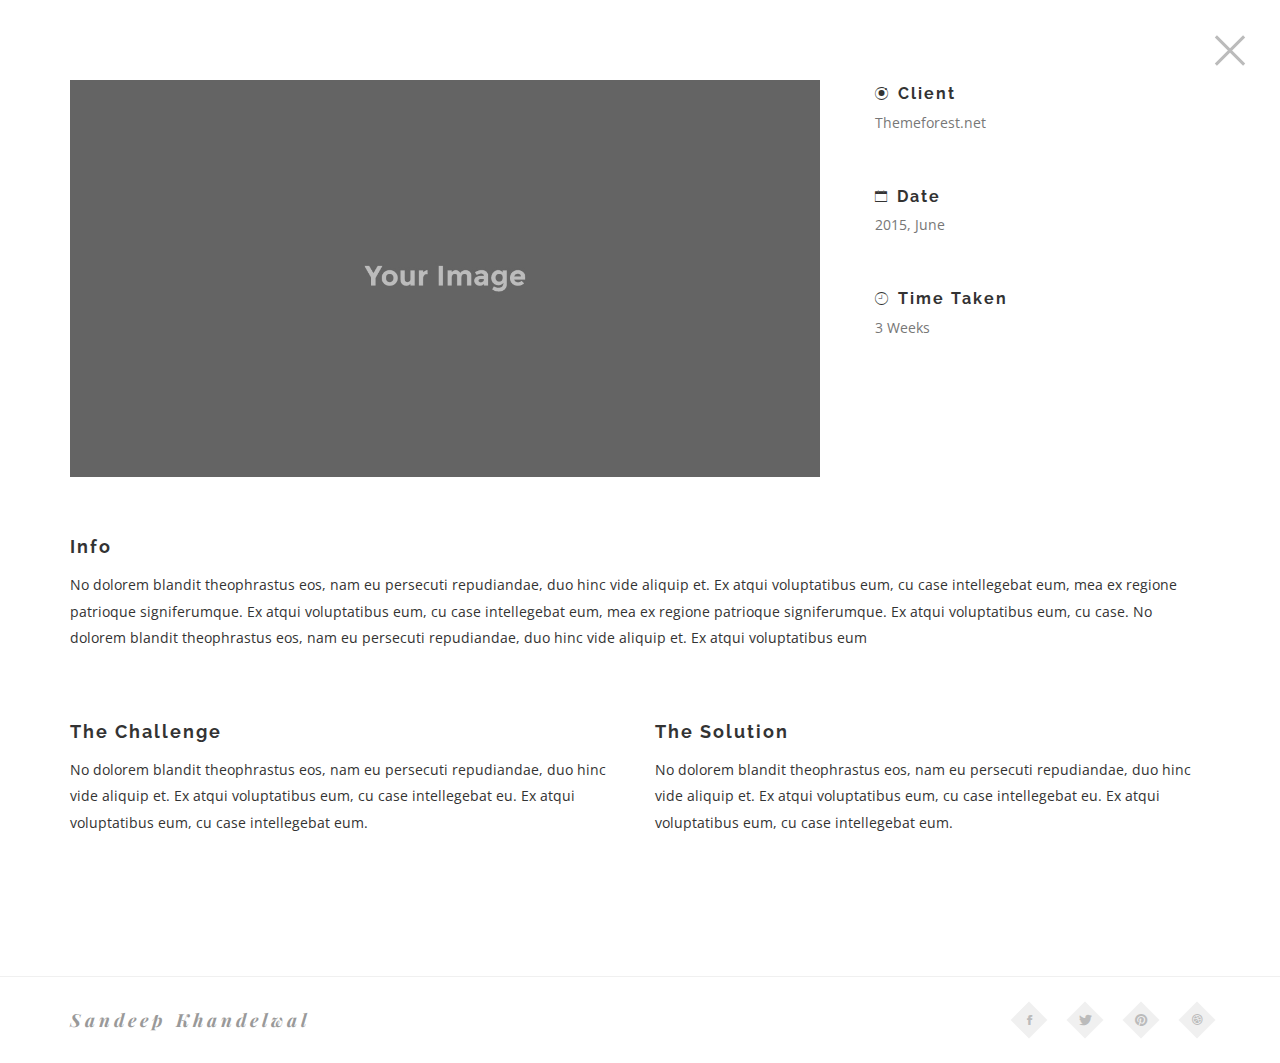
==== commit db5a67c7: "Changes-4" ====
--- a/work.html
+++ b/work.html
@@ -165,7 +165,7 @@
 					<div class='row' >
 						
 						<div class='col-md-6 text-left' >
-							<h4>Johny Doe</h4>
+							<h4>Sandeep Khandelwal</h4>
 						</div>
 						
 						<div class='col-md-6 text-right' >
--- a/css/style.css
+++ b/css/style.css
@@ -683,7 +683,7 @@
 .info-list > li{
 	margin-bottom:20px;
 	float:left;
-	width:25%;
+	width:34%;
 }
 .info-list > li > .inner{
 	padding:15px 0;
@@ -701,7 +701,7 @@
 	color:#333;
 }
 .info-list > li > .inner > p{
-	font-size:16px;
+	font-size:14px;
 	color:#777;
 	display:block;
 }
